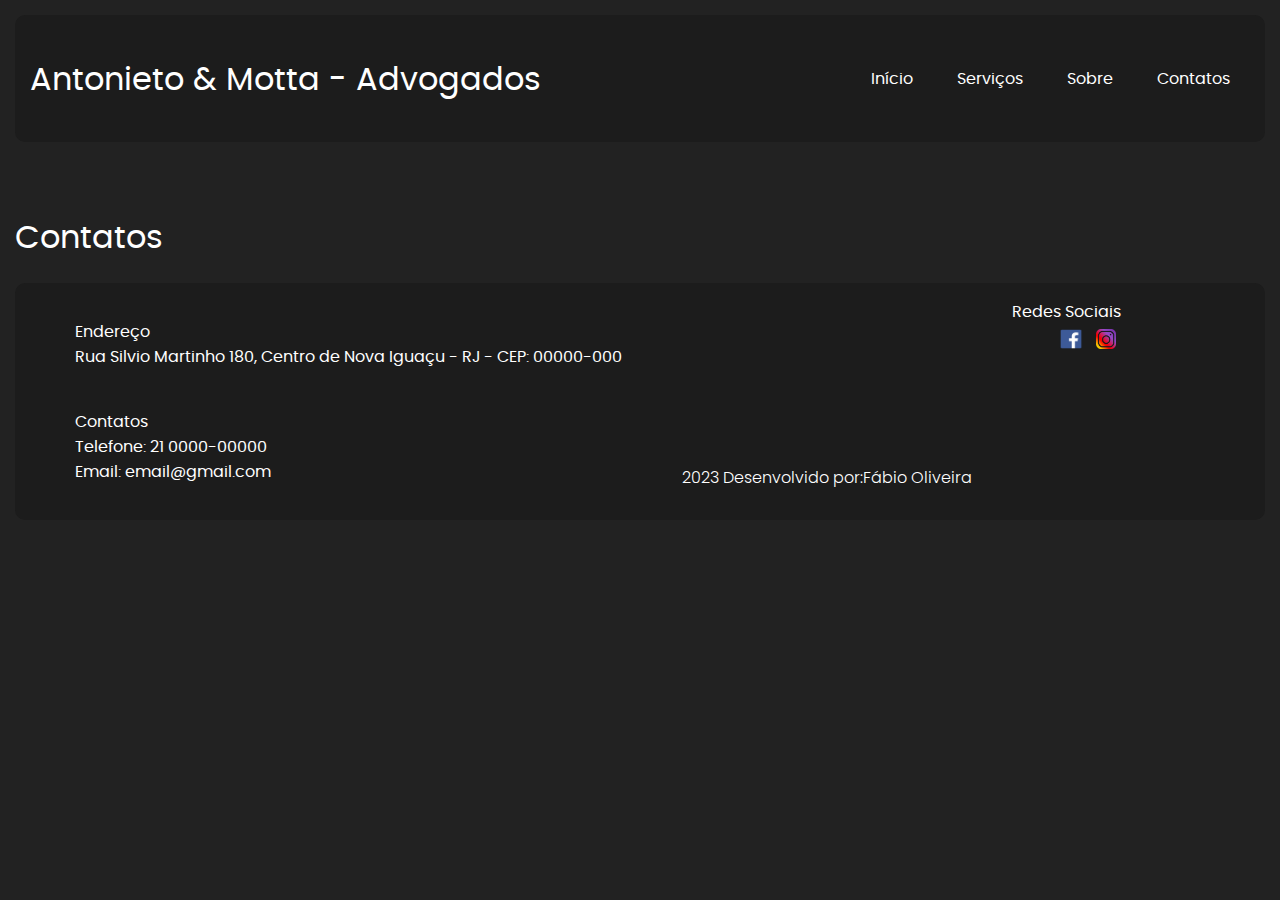
==== contatos.html @ af4d7aa5 "criação dos arquivos sobre e contatos, da pagina" ====
<!DOCTYPE html>
<html lang="pt-br">
<head>
    <meta charset="UTF-8">
    <meta http-equiv="X-UA-Compatible" content="IE=edge">
    <meta name="viewport" content="width=device-width, initial-scale=1.0">
    <title>Antonieto & Motta - Advogados</title>
    <link rel="stylesheet" href="./styles/style.css">
    <link rel="stylesheet" href="./styles/fonts.css">
    <link rel="stylesheet" href="./styles/media.css">
</head>
<body>
    <!--Cabeçalho-->
    <header>
        <div id="title">
            <h1>Antonieto & Motta - Advogados</h1>
            
        </div>

        <ul>
            <a href="#inicio"><li>Início</li></a>
            <a href="servicos.html"><li>Serviços</li></a>
            <a href="sobre.html"><li>Sobre</li></a>
            <a href="contatos.html"><li>Contatos</li></a>
        </ul>
    </header>

    <main>
        <h1>Contatos</h1>
    </main>

    <!--Rodapé da pegina-->
    <footer class="rodape">

        <ul class="informacoes">
            <li id="endereco">Endereço
                <div>Rua Silvio Martinho 180, Centro de Nova Iguaçu - RJ - CEP: 00000-000</CEP></div>
            </li>
            <li id="contatos">Contatos
                <div>Telefone: 21 0000-00000</div>
                <div>Email: email@gmail.com</div>
            </li>
        </ul>

        <ul class="direitos">
            <!-- <p id="direito-reservado">Todos os direitos reservados - 2023</p> -->
            <p id="desenvolvido-por">2023 Desenvolvido por: <a href="https://www.instagram.com/fabio.oliveira92/"> Fábio Oliveira</a></p>
        </ul>
        

        <ul class="redes">Redes Sociais
            <div class="imagens">
                <a href="#"><img id="facebook" src="./components/icon/facebook.png" alt="facebook"></a>
                <a href="#"><img id="instagram" src="./components/icon/Instagram.png" alt="instagram"></a>
            </div>
            
        </ul>
    </footer>
</body>
</html>
---- styles/style.css ----
body{
    background-color: rgb(34, 34, 34);
    color: white;
    font-family: poppinsregular;
    max-width: 1300px;
    margin: 0 auto;
    padding: 15px;
}

header{
    display: flex;
    flex-direction: row;
    justify-content: space-between;
    align-items: center;
    background-color: rgb(3, 3, 3, 0.2);
    padding: 15px;
    border-radius: 10px;
}


#title{
    flex-direction: column;
    line-height: 10px;
}

li{
    display: inline-block;
    margin: 20px;
}

a{
    color: white;
}

a:hover{
    color: rgb(132, 14, 201);
    transition: 0.3s all;
}

#inscreva-se-btn{
    border: 2px solid rgb(132, 14, 201);
    padding: 10px;
    border-radius: 20px;
}

#inscreva-se-btn:hover{
    background-color: rgb(132, 14, 201);
    color: white;
}

h1{
    font-weight: 200;
}

main{
    display: flex;
    flex-direction: row;
    margin-top: 50px;
}

h2{
    font-size: 56px;
    line-height: 10px;
    font-family: poppinsmedium;
}


p{
    line-height: 20px;
    max-width: 500px;
    font-family: poppinslight;

}

/* img{
    width: 620px;
}

form{
    display: flex;
    flex-direction: column;
    width: 70%;

}

form [type="submit"]{
    height: 50px;
    width: 50%;
    background-color: rgb(132, 14, 201);
    color: white;
    font-weight: bold;
}

form [type="submit"]:hover{
    cursor: pointer;
}

input{
    margin-top: 20px;
    height: 20px;
    padding: 15px;
    border-radius: 20px;
    border: none;
    font-size: 15px;
} */

/*Rodapé*/
h3{
    text-align: center;
}
.rodape {
    display: flex;
    flex-direction: row;
    background-color: rgb(3, 3, 3, 0.2);
    border-radius: 10px;
    
}

.rodape ul div p[a]{
    display: flex;
    justify-content: space-between;
}

.informacoes{
    display: flex;
    flex-direction: column;
}

.direitos{
    display: flex;
    flex-direction: row;
    align-items: flex-end;
}

.direitos #desenvolvido-por{
    display: flex;
    flex-direction: row;
    justify-content: center;
    
    
}

.direitos #desenvolvido-por a{
    text-decoration: none;
}

.redes .imagens{
    display: flex;
    justify-content: end;
}

.rede .imagens, img{
    display: flex;
    flex-direction: row;
    margin: 5px;
    width: 20px;
    height: 20px;
}

.rede .imagens, #facebook{
    width: 30px;
}

.rede .imagens, img:hover{
    /* transition: 0.3s all; */
    width: 25px;
    height: 25px;
}

/*Pagina servicos*/
.artigos{
    display: flex;
    flex-direction: row;
    flex-wrap: wrap;
    justify-content: space-between;
    margin: 20px;
}
.artigos article img{
    border: 10px solid white;
    width: 270px;
    height: 250px;
    border-radius: 10px;
}
---- styles/fonts.css ----
@font-face {
    font-family: 'poppinsblack';
    src: url('../components/fonts/poppins-black-webfont.woff2') format('woff2'),
         url('../components/fonts/poppins-black-webfont.woff') format('woff');
    font-weight: normal;
    font-style: normal;
  
  }
  
  
  
  
  @font-face {
    font-family: 'poppinsbold';
    src: url('../components/fonts/poppins-bold-webfont.woff2') format('woff2'),
         url('../components/fonts/poppins-bold-webfont.woff') format('woff');
    font-weight: normal;
    font-style: normal;
  
  }
  
  
  @font-face {
    font-family: 'poppinslight';
    src: url('../components/fonts/poppins-light-webfont.woff2') format('woff2'),
         url('../fonts/poppins-light-webfont.woff') format('woff');
    font-weight: normal;
    font-style: normal;
  
  }
  
  
  @font-face {
    font-family: 'poppinsmedium';
    src: url('../components/fonts/poppins-medium-webfont.woff2') format('woff2'),
         url('../components/fonts/poppins-medium-webfont.woff') format('woff');
    font-weight: normal;
    font-style: normal;
  
  }
  
  @font-face {
    font-family: 'poppinsregular';
    src: url('../components/fonts/poppins-regular-webfont.woff2') format('woff2'),
         url('../components/fonts/poppins-regular-webfont.woff') format('woff');
    font-weight: normal;
    font-style: normal;
  
  }
  
  @font-face {
    font-family: 'poppinssemibold';
    src: url('../components/fonts/poppins-semibold-webfont.woff2') format('woff2'),
         url('../components/fonts/poppins-semibold-webfont.woff') format('woff');
    font-weight: normal;
    font-style: normal;
  
  }
---- styles/media.css ----
@media screen and (max-width: 760px){
    header{
        flex-direction: column;
    }

    main{
        flex-direction: column;
    }

    h2{
        font-size: 38px;
    }

    form{
        margin: 0 auto;
        width: 100%;
    }

    input{
        align-self: center;
    }

    img{
        display: none;
    }

    ul{
        text-align: center;
    }
}
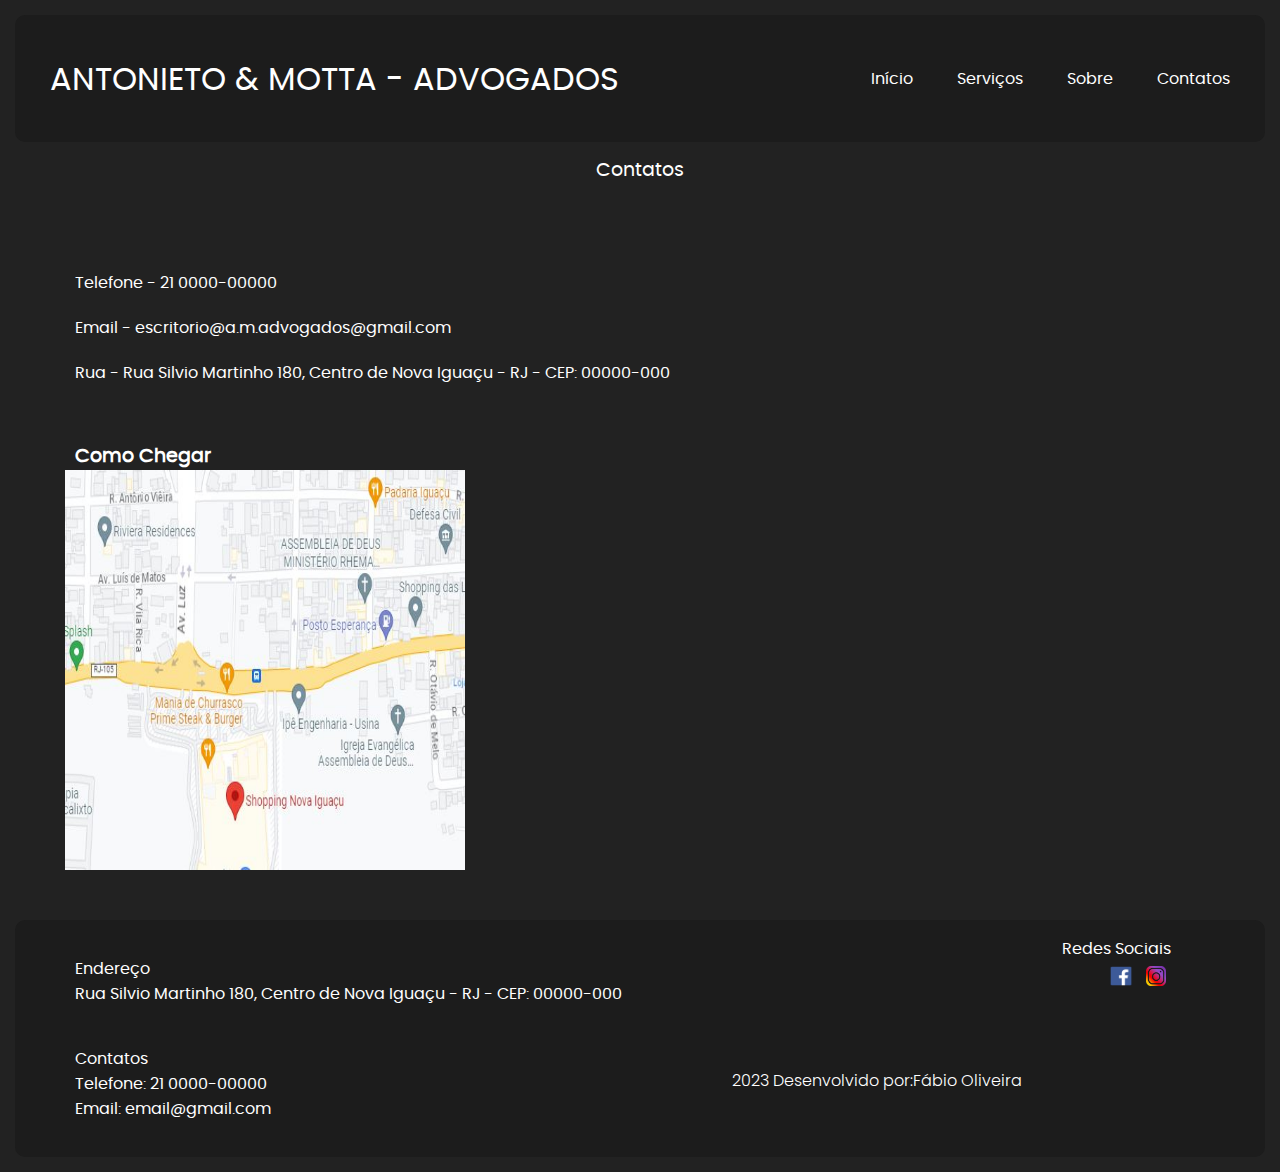
==== commit 19fa4a5a: "Criação das paginas serviços, sobre e contatos" ====
--- a/contatos.html
+++ b/contatos.html
@@ -18,15 +18,26 @@
         </div>
 
         <ul>
-            <a href="#inicio"><li>Início</li></a>
+            <a href="inicio"><li>Início</li></a>
             <a href="servicos.html"><li>Serviços</li></a>
             <a href="sobre.html"><li>Sobre</li></a>
             <a href="contatos.html"><li>Contatos</li></a>
         </ul>
     </header>
 
-    <main>
-        <h1>Contatos</h1>
+    <!--Pagina Contatos-->
+    <h1 id="titulo-contatos">Contatos</h1>
+    <main class="contatos-info">
+        <ul class="contatos-lista">
+            <li>Telefone - 21 0000-00000</li>
+            <li>Email - escritorio@a.m.advogados@gmail.com</li>
+            <li>Rua - Rua Silvio Martinho 180, Centro de Nova Iguaçu - RJ - CEP: 00000-000</li>
+        </ul>
+        
+        <h3 class="titulo-mapa">Como Chegar</h3>
+        <div class="mapa">
+            <img src="./components/images/mapa.JPG" alt="mapa">
+        </div>
     </main>
 
     <!--Rodapé da pegina-->
--- a/styles/style.css
+++ b/styles/style.css
@@ -21,6 +21,8 @@
 #title{
     flex-direction: column;
     line-height: 10px;
+    text-transform: uppercase;
+    margin: 0px 0px 0px 20px;
 }
 
 li{
@@ -35,17 +37,6 @@
 a:hover{
     color: rgb(132, 14, 201);
     transition: 0.3s all;
-}
-
-#inscreva-se-btn{
-    border: 2px solid rgb(132, 14, 201);
-    padding: 10px;
-    border-radius: 20px;
-}
-
-#inscreva-se-btn:hover{
-    background-color: rgb(132, 14, 201);
-    color: white;
 }
 
 h1{
@@ -69,6 +60,7 @@
     line-height: 20px;
     max-width: 500px;
     font-family: poppinslight;
+    margin: 0px 0px 50px 50px;
 
 }
 
@@ -104,10 +96,79 @@
     font-size: 15px;
 } */
 
+/*Pagina servicos*/
+.artigos {
+    display: flex;
+    flex-direction: row;
+    flex-wrap: wrap;
+    justify-content: space-between;
+    margin: 20px;
+}
+
+.artigos article p{
+    margin: 0px 0px 50px 0px;
+}
+
+/* .artigos article, p{
+    width: 300px;
+} */
+
+.artigos article, h3{
+    text-align: justify;
+}
+
+.artigos article img{
+    display: flex;
+    justify-content: center;
+    align-items: center;
+    border-radius: 10px;
+    overflow: hidden;
+    border: 10px solid #fff;
+    width: 270px;
+    height: 250px;
+}
+
+
+/* Pagina Sobre*/
+#titulo-sobre{
+    font-size: 1.17em;
+    text-align: center;
+}
+
+.sobre, #artigo-sobre{
+    display: flex;
+    justify-content: center;
+    align-items: center;
+    text-align: center;
+}
+
+/* Pagina Contatos*/
+#titulo-contatos{
+    text-align: center;
+    font-size: 1.17em;
+}
+
+.contatos-info, .contatos-lista li{
+    display: flex;
+    flex-direction: column;
+}
+
+.titulo-mapa{
+    text-align: start;
+    margin: 20px 0px 0px 60px;
+}
+.contatos-info .mapa img{
+    width: 400px;
+    height: 400px;
+    margin: 0px 0px 50px 50px;
+}
+
+
 /*Rodapé*/
 h3{
     text-align: center;
 }
+
 .rodape {
     display: flex;
     flex-direction: row;
@@ -167,17 +228,3 @@
     height: 25px;
 }
 
-/*Pagina servicos*/
-.artigos{
-    display: flex;
-    flex-direction: row;
-    flex-wrap: wrap;
-    justify-content: space-between;
-    margin: 20px;
-}
-.artigos article img{
-    border: 10px solid white;
-    width: 270px;
-    height: 250px;
-    border-radius: 10px;
-}